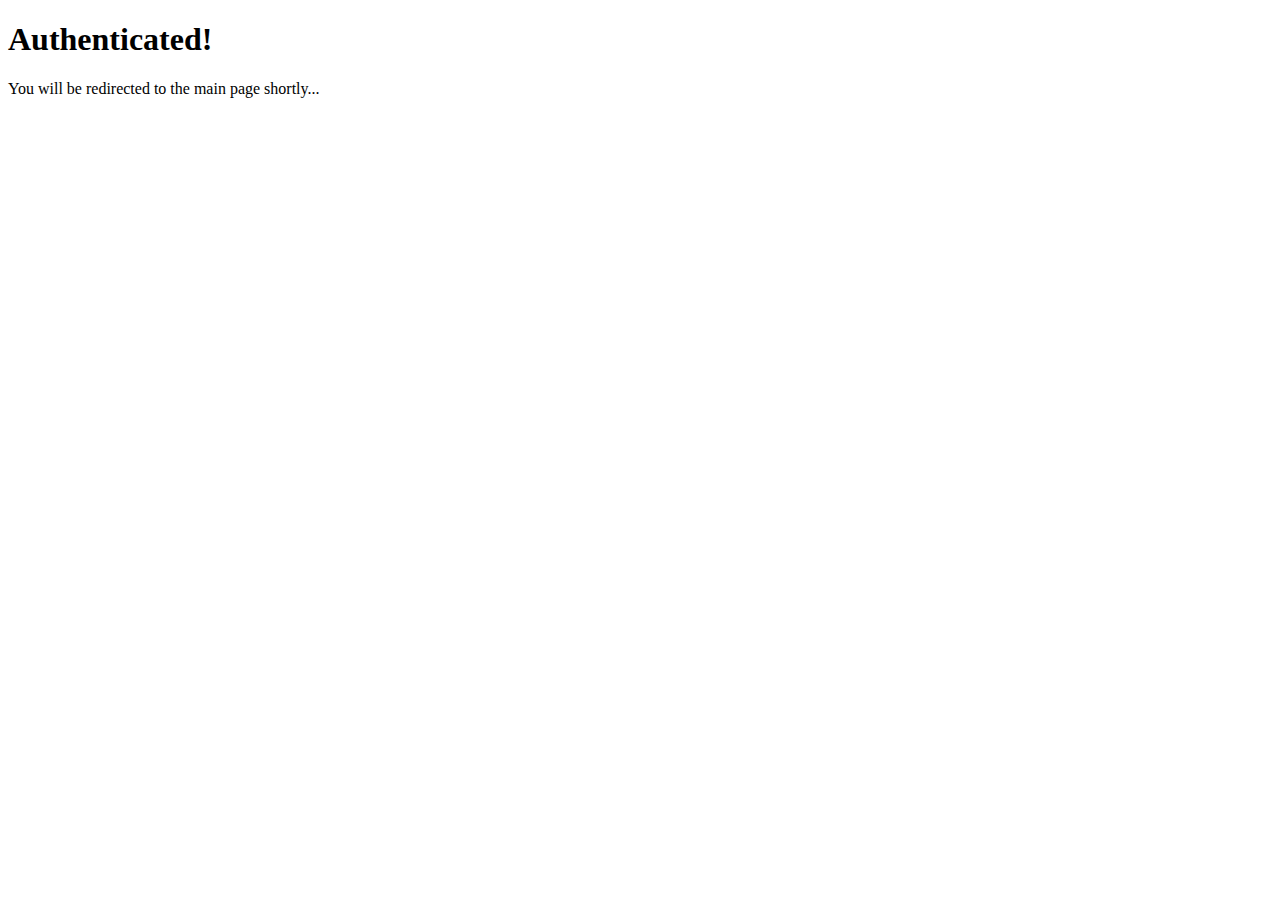
==== logged-in.html @ 76898b88 "first commit" ====
<!DOCTYPE html>
<html lang="en">

<head>
    <meta charset="UTF-8">
    <meta name="viewport" content="width=device-width, initial-scale=1.0">
    <title>AnimalShop - Logged In</title>
</head>

<body>
    <h1>Authenticated!</h1>
    <p>You will be redirected to the main page shortly...</p>
    <script>setTimeout(() => window.location = 'index.php', 3200)</script>
</body>

</html>
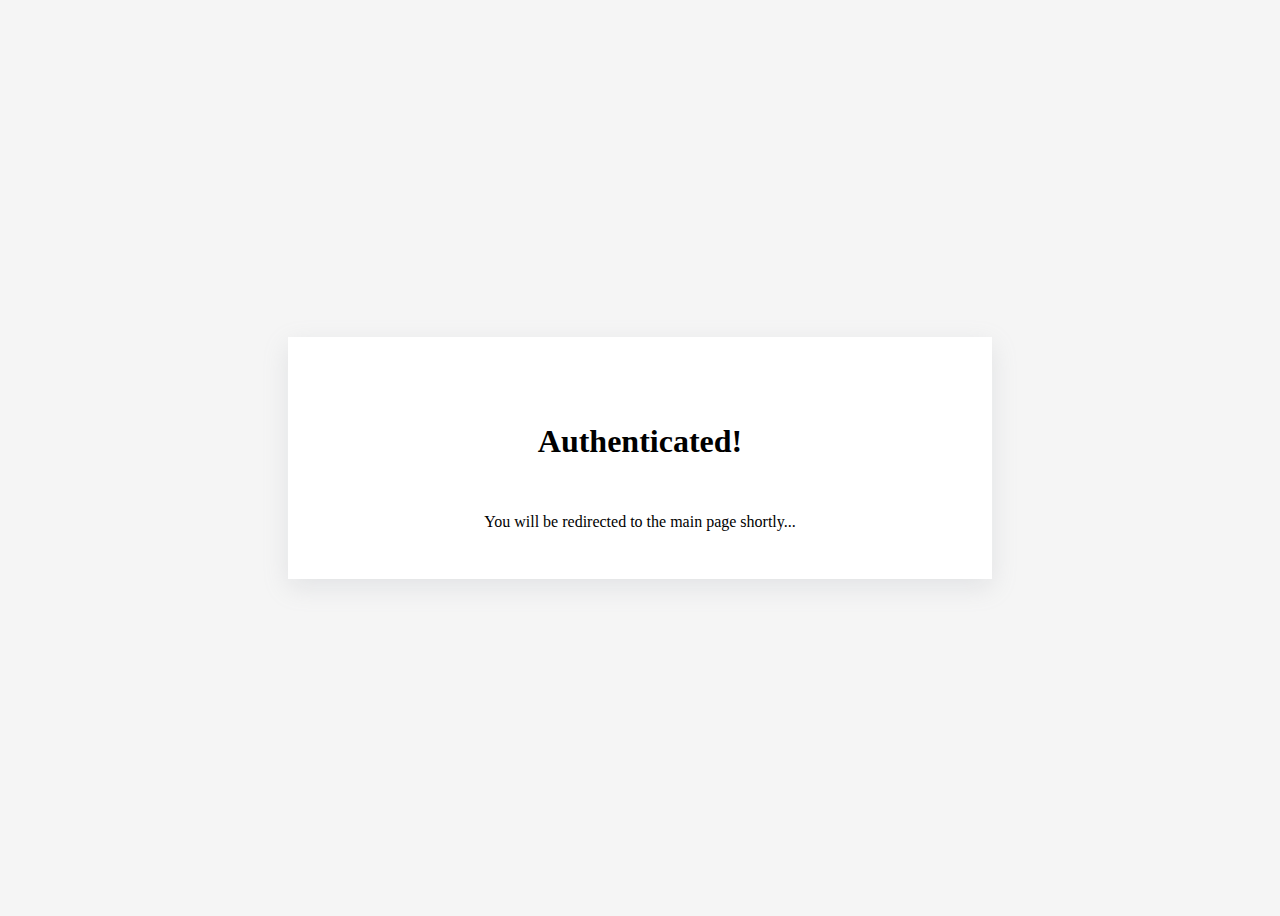
==== commit c77cff75: "style(logged-in): add styles" ====
--- a/logged-in.html
+++ b/logged-in.html
@@ -5,12 +5,29 @@
     <meta charset="UTF-8">
     <meta name="viewport" content="width=device-width, initial-scale=1.0">
     <title>AnimalShop - Logged In</title>
+    <link rel="stylesheet" href="common.blocks/form/form.css">
+    <link rel="stylesheet" href="common.blocks/form/_children_centered/form_children_centered.css">
+    <link rel="stylesheet" href="common.blocks/heading/heading.css">
+    <link rel="stylesheet" href="common.blocks/page/__background/_type/page__background_logged_in.css">
+    <link rel="stylesheet" href="common.blocks/page/__form/page__form.css">
+    <link rel="stylesheet" href="common.blocks/page/_children_centered/page_children_centered.css">
+    <link rel="stylesheet" href="common.blocks/button/button.css">
+    <link rel="stylesheet" href="common.blocks/button/_primary/button_primary.css">
 </head>
 
-<body>
-    <h1>Authenticated!</h1>
-    <p>You will be redirected to the main page shortly...</p>
-    <script>setTimeout(() => window.location = 'index.php', 3200)</script>
+<body class="page page_children_centered page__background_logged_in">
+    <main class="form form_children_centered page__form">
+        <h1 class="heading">Authenticated!</h1>
+        <noscript><a class="button button_primary" href="/index.php">Main Page</a></noscript>
+    </main>
+    <script src="/static/jquery-3.6.3.min.js"></script>
+    <script>
+        $().ready(function () {
+            $('main').append('<p>You will be redirected to the main page shortly...</p>');
+
+            setTimeout(() => window.location = 'index.php', 3200);
+        })
+    </script>
 </body>
 
 </html>--- a/common.blocks/form/form.css
+++ b/common.blocks/form/form.css
@@ -0,0 +1,4 @@
+.form {
+    background-color: white;
+    box-shadow: rgba(149, 157, 165, 0.2) 0px 8px 24px;
+}--- a/common.blocks/form/_children_centered/form_children_centered.css
+++ b/common.blocks/form/_children_centered/form_children_centered.css
@@ -0,0 +1,3 @@
+.form_children_centered {
+    text-align: center;
+}--- a/common.blocks/heading/heading.css
+++ b/common.blocks/heading/heading.css
@@ -0,0 +1,4 @@
+.heading {
+    padding: 1em 0;
+    font-size: 2em;
+}--- a/common.blocks/page/__background/_type/page__background_logged_in.css
+++ b/common.blocks/page/__background/_type/page__background_logged_in.css
@@ -0,0 +1,3 @@
+.page__background_logged_in {
+  background: whitesmoke;
+}
--- a/common.blocks/page/__form/page__form.css
+++ b/common.blocks/page/__form/page__form.css
@@ -0,0 +1,4 @@
+.page__form {
+    width: 50vw;
+    padding: 2em;
+}--- a/common.blocks/page/_children_centered/page_children_centered.css
+++ b/common.blocks/page/_children_centered/page_children_centered.css
@@ -0,0 +1,6 @@
+.page_children_centered {
+  display: flex;
+  justify-content: center;
+  align-items: center;
+  height: 100vh;
+}
--- a/common.blocks/button/button.css
+++ b/common.blocks/button/button.css
@@ -0,0 +1,38 @@
+.button {
+  appearance: button;
+  backface-visibility: hidden;
+  border-radius: 6px;
+  border-width: 0;
+  box-shadow: rgba(50, 50, 93, 0.1) 0 0 0 1px inset,
+    rgba(50, 50, 93, 0.1) 0 2px 5px 0, rgba(0, 0, 0, 0.07) 0 1px 1px 0;
+  box-sizing: border-box;
+  color: #fff;
+  cursor: pointer;
+  padding-top: 0.5em;
+  padding-bottom: 0.5em;
+  font-size: 100%;
+  line-height: 1.15;
+  margin: 12px 0 0;
+  outline: none;
+  overflow: hidden;
+  position: relative;
+  text-align: center;
+  text-transform: none;
+  transform: translateZ(0);
+  transition: all 0.2s, box-shadow 0.08s ease-in;
+  user-select: none;
+  -webkit-user-select: none;
+  touch-action: manipulation;
+  width: 100%;
+  text-decoration: none;
+}
+
+.button:disabled {
+  cursor: default;
+}
+
+.button:focus {
+  box-shadow: rgba(50, 50, 93, 0.1) 0 0 0 1px inset,
+    rgba(50, 50, 93, 0.2) 0 6px 15px 0, rgba(0, 0, 0, 0.1) 0 2px 2px 0,
+    rgba(50, 151, 211, 0.3) 0 0 0 4px;
+}
--- a/common.blocks/button/_primary/button_primary.css
+++ b/common.blocks/button/_primary/button_primary.css
@@ -0,0 +1,3 @@
+.button_primary {
+  background-color: green;
+}
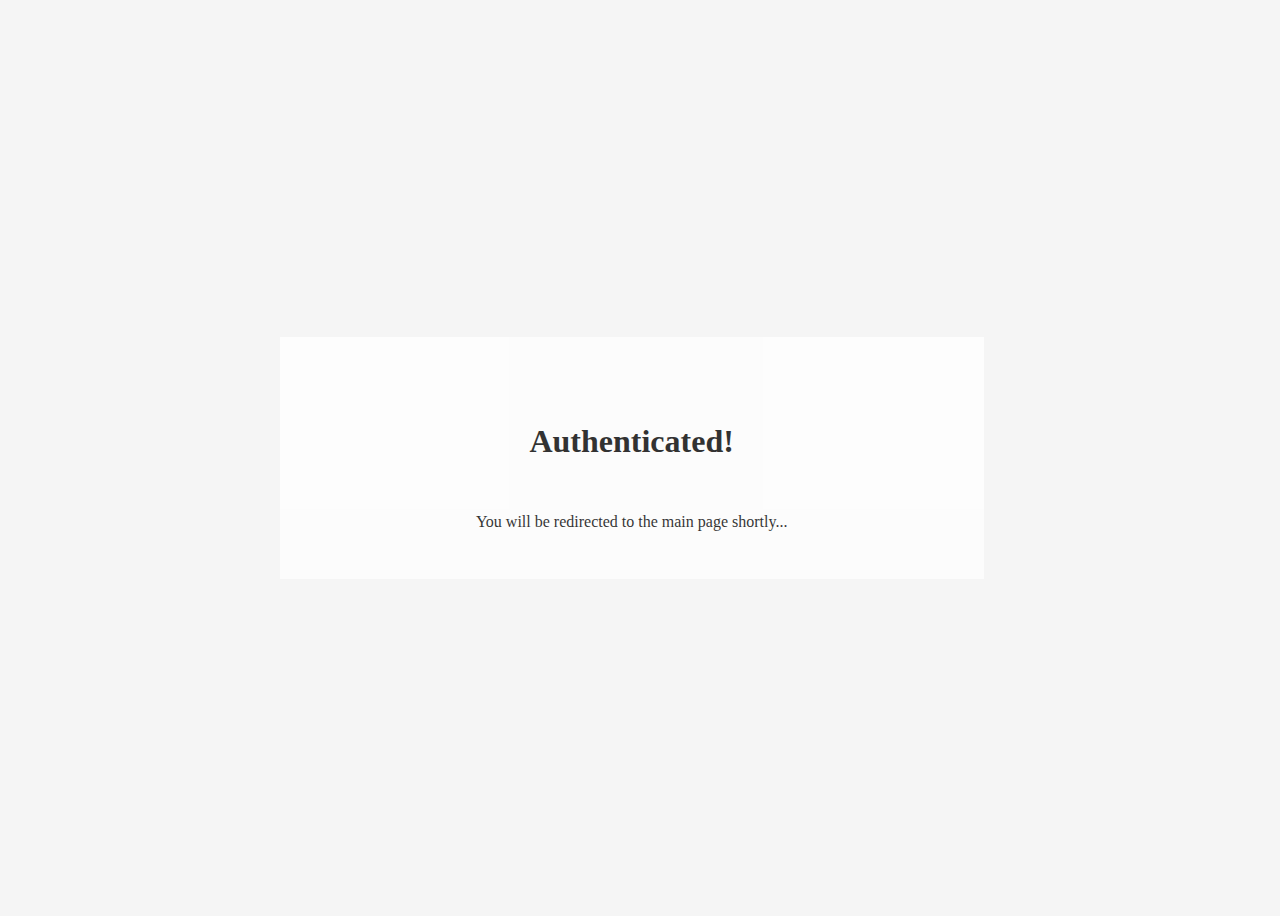
==== commit 67c630e8: "style: add animations" ====
--- a/logged-in.html
+++ b/logged-in.html
@@ -23,9 +23,15 @@
     <script src="/static/jquery-3.6.3.min.js"></script>
     <script>
         $().ready(function () {
-            $('main').append('<p>You will be redirected to the main page shortly...</p>');
+            $('.form').append('<p>You will be redirected to the main page shortly...</p>');
+            setTimeout(() => window.location = 'index.php', 3200);
 
-            setTimeout(() => window.location = 'index.php', 3200);
+            $('.form').css({
+                'position': 'relative',
+                'margin-left': '-5em'
+            }).hide().fadeIn(1000).animate({
+                'margin-left': '+=5em'
+            }, { duration: 1000, queue: false });
         })
     </script>
 </body>
--- a/common.blocks/form/form.css
+++ b/common.blocks/form/form.css
@@ -1,4 +1,3 @@
 .form {
     background-color: white;
-    box-shadow: rgba(149, 157, 165, 0.2) 0px 8px 24px;
 }